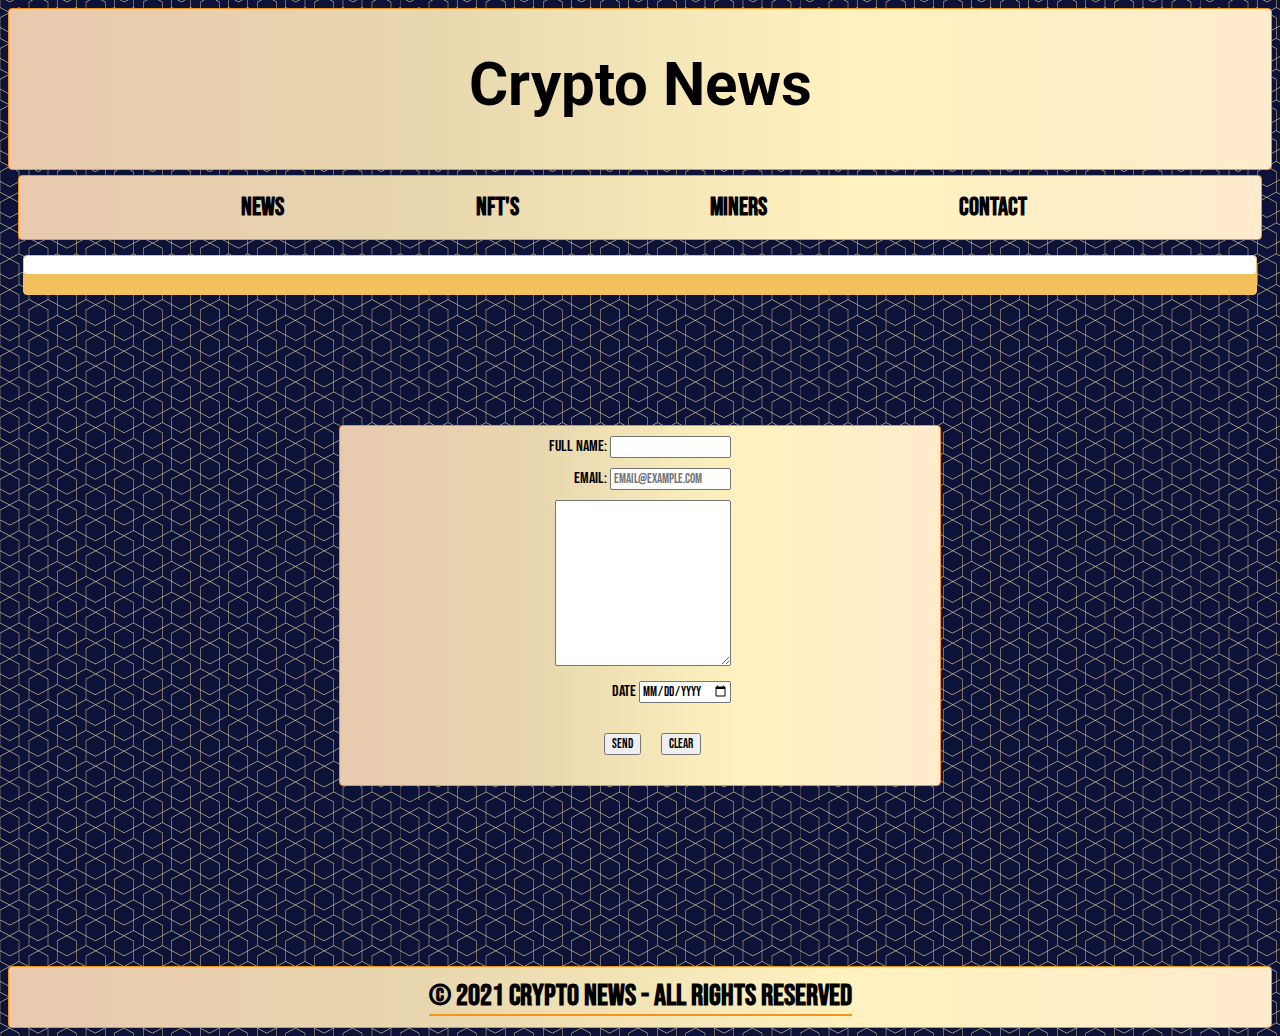
==== html/contact.html @ aa95906f "first commit final proyect" ====
<!DOCTYPE html>

<html lang="en">

<head>
    <title>Crypto News</title>
    <meta charset="UTF-8">
    <meta name="author" content="Matias Chrystiuk K.">
    <meta name="description" content="Crypto News page">
    <meta name="keywords" content="crypto, defi, miners, ICO">
    <meta name="viewport" content="width=device-width, initial-scale=1.0">
    <link rel="stylesheet" href="../CSS/style.css">
    <link rel="reset" href="../CSS/reset.css">
    <link rel="preconnect" href="https://fonts.gstatic.com">
    <link href="https://fonts.googleapis.com/css2?family=Roboto:ital,wght@0,500;0,700;1,500&display=swap"
    rel="stylesheet">
    <link href="https://fonts.googleapis.com/css2?family=Bebas+Neue&display=swap" rel="stylesheet">
</head>

<body class="body">

    <header class="header">
        <h1 class="header__title">Crypto News</h1>
     <!--   <img class="header__logo" src="./img/Logo.png" alt="cryptoLogo"> -->
    </header>

<nav class="navigationmenu">

        <ul class="navigation__ul">
            <li><a class="news"href="/index.html" title="Crypto">News</a></li>
            <li><a class="nfts" href="./nfts.html" title="Crypto">NFT's</a></li>
            <li><a class="miners" href="./miners.html" title="Crypto">Miners</a></li>
            <li><a class="contact" href="./contact.html" title="Crypto">Contact</a></li>
        </ul>
</nav>

<nav class="navigationbanner">
        <section class="navigation__auto">

            <iframe class="navigation__iframebanner"
            src="https://widget.coinlib.io/widget?type=horizontal_v2&theme=light&pref_coin_id=1505&invert_hover=no" width=100%>
            </iframe>

        </section>
</nav>
    <div class="main__contact">
        <div class="container__form">
            <form class="footer__form" action="" method="POST" enctype="text/plain">
              <div class="full__name">
                    <label for="name">Full name:</label>
                 <input class="form__name" id="name" type="text" name="name" />
            </div>

            <div class="email">
                <label for="email">Email:</label>
                <input class="form__email" id="email" type="email" name="email" placeholder="email@example.com" />
            </div>

            <div class="text__area">
                <textarea  rows="10" cols="30"></textarea>
            </div>

            <div class="calendar">
                <label for="calendar">Date</label>
                <input type="date" id="calendar" name="calendar">
            </div>
            <div class="buttons">
            <input class="buttons__submit" type="submit" value="Send" />
            <input class="buttons__clear" type="reset" value="Clear" />
            </div>
        </form>
    </div>
    </div>
</main>

<footer class="footer__contact">     
 <h6 class="footer__h6">© 2021 Crypto News - All rights reserved</h6>
</footer>

</body>

</html>
---- CSS/style.css ----
/*BODY*/

* {
    font-family: 'Bebas Neue', cursive;
    list-style-type: none;    
}

.body {
    background-image: url(../img/oriental-tiles/oriental-tiles.png);
}
                                             /*HEADER*/

.header {
    color: #000;
    background-image:linear-gradient(to left,#FFEBCD, #FFF2BF,#E8D7AE,#E8C9AE);
    /* background-color: blanchedalmond; */
    text-align: center;
    height: 160px;
    border: 1px solid #f7931a ;
    border-radius: 4px; 
}

.header:hover {
    border: none;
    background: #F2C15E;
    color: #fff;
    padding: 10px;
    font-size: 16px;
    border-radius: 5px;
    position: relative;
    box-sizing: border-box;
    transition: all 500ms ease; 
}

.header__title {
    font-family: 'Roboto', sans-serif;
    font-size: 60px;
    text-align: center;
}

.header__logo {
    height: 120px;
    float: left;
}

                                             /*NAV*/

.navigationmenu {
    font-family: 'Roboto', sans-serif;
    color: #f7931a;
    /* background-color:blanchedalmond; */
    background-image:linear-gradient(to left,#FFEBCD, #FFF2BF,#E8D7AE,#E8C9AE);
    font-weight: bold;
    border: 1px solid #f7931a ;
    border-radius: 4px;
    margin-top: 5px;
    margin-left: 10px;
    margin-right: 10px;
    margin-bottom: 1px;
}

.navigationmenu .navigation__ul {
    list-style-type: none;
    text-align: center;
    display: flex;
    justify-content: space-evenly; 
    padding-right: 52px;
}

.navigationmenu .navigation__ul li a {
    font-size: 25px;
    margin: 10px;
    text-decoration: none;
    color:#000;
}

.navigationmenu a:hover {
        border: none;
        background: #F2C15E;
        padding: 10px;
        font-size: 16px;
        border-radius: 5px;
        position: relative;
        box-sizing: border-box;
        transition: all 500ms ease; 
}

.navigationbanner .navigation__auto {
    height: 60px;
    background-color: #fff;
    overflow: hidden;
    box-sizing: border-box;
    border: 1px solid #F2C15E ;
    border-radius: 4px;
    text-align: right;
    line-height: 14px;
    block-size: 40px;
    font-size: 12px;
    font-feature-settings: normal;
    box-shadow: inset 0 -20px 0 0 #F2C15E;
    margin: 15px;
}

.navigationbanner .navigation__iframebanner {
    border: 0;
    margin: 0;
    padding: 0;
}

                                            /*MAIN*/

.main {
    color: black;
    display: flex;
}

.main__box1 {
    border: 1px solid #F2C15E;
    padding: 10px 5px 5px 5px;
    margin-left: 10px;
    margin-bottom: 20px;
    width: 400px;
    height: 560px;
    background-image:linear-gradient(to left,#FFEBCD, #FFF2BF,#E8D7AE,#E8C9AE);
    display: flex;
    justify-content: space-evenly;
    margin-right: 25px;
    border-radius: 4px;
}

.main__box1:hover {
    -webkit-filter: grayscale(40%);
    border: 2px solid #F2C15E
}

.main__article1 {
    color: black;
    display: flex;
    flex-direction: column;
    align-items: center;

}

.main__article1__subtitle1 {
    color: black; 
    background-color: #F2C15E;
    border-radius: 4px;
    margin-left: 10px;
    margin-right: 10px;
    text-align: center;
    font-family: 'Franklin Gothic Medium', sans-serif;
    height: 30px;
    padding: 5px;
}

.main__article1__paragraph { 
    padding-left: 10px;
    padding-right: 10px;
    font-weight: normal;
}

.main_article1__img__bitcoin {
    width: 200px;
    height: 133px;
}

.main__article1__footer {
    color: black;
    text-align: center;
    padding-top: 120px;
    padding-bottom: 12px;
    border-bottom: 1px solid #F2C15E;
    display: block;
    font-size: x-large;
}

.main__article1__footer .span__btc {
    text-decoration: none;
    color: #000;
}

.main__article1__footer .span__btc:hover {
    border: none;
    background: #F2C15E;
    padding: 10px;
    font-size: 28px;
    border-radius: 5px;
    position: relative;
    box-sizing: border-box;
    transition: all 500ms ease;
}

                                    /* MAIN BOX 2 */

.main__box2 {
    border: 1px solid black;
    padding: 10px 5px 5px 5px;
    margin-left: 10px;
    margin-bottom: 20px;
    width: 400px;
    height: 560px;
    background-image:linear-gradient(to left,#FFEBCD, #FFF2BF,#E8D7AE,#E8C9AE);
    display: flex;
    justify-content: space-evenly;
    margin-right: 25px;
    border-radius: 4px;
}

.main__box2:hover {
    -webkit-filter: grayscale(40%);
    border: 2px solid #F2C15E
}

.main__article2 {
    color: black;
    display: flex;
    flex-direction: column;
    align-items: center;
}

.main__article2__subtitle {
    color: black;
    background-color:#F2C15E;
    border-radius: 4px;
    margin-left: 10px;
    margin-right: 10px;
    text-align: center;
    font-family: 'Franklin Gothic Medium', sans-serif;
    font-size: x-large;
    height: 30px;
    padding: 5px;
}

.main__article2__paragraph {
    font-weight: normal;
    padding-left: 10px;
    padding-right: 10px;
}

.main__article2__img__ethereum {
    width: 200px;  
}

.main__article2__footer {
    color: black;
    text-align: center;
    padding-top: 120px;
    padding-bottom: 12px;
    border-bottom: 1px solid #F2C15E;
    display: block;
    font-size: x-large;
}

.main__article2__footer .span__eth {
    text-decoration: none;
    color: #000;
}

.main__article2__footer .span__eth:hover {
        border: none;
        background: #F2C15E;
        padding: 10px;
        font-size: 28px;
        border-radius: 5px;
        position: relative;
        box-sizing: border-box;
        transition: all 500ms ease;
}

.container__main__aside {
    display: flex;
    flex-direction: row;
    justify-content: space-evenly;
    height: 800px;
}

                                            /*ASIDE*/
.aside__embedcharts {
    height: 577px; 
    background-color: #1D2330; 
    box-sizing: border-box; 
    border: 1px solid #F2C15E; 
    border-radius: 4px; 
    text-align: right; 
    line-height:14px; 
    font-size: 12px; 
    font-feature-settings: normal; text-size-adjust: 100%; box-shadow: inset 0 -20px 0 0 #262B38; 
    padding: 0px; 
    margin-right: 10px;
    margin-left: 10px; 
    overflow: scroll;
    width: 400px;
}

                                             /*FOOTER*/

.footer {
    background-image:linear-gradient(to left,#FFEBCD, #FFF2BF,#E8D7AE,#E8C9AE);
    font-size: medium;
    border-radius: 4px;
    border: 1px solid #f7931a; 
    display: flex;
    flex-direction: column;
    align-items: center;
    justify-content: center;
    height: 60px;
}

.footer__h6{
    color: black;
    font-size: 30px;
    border-bottom: 2px solid #f7931a;
    text-align: center;
}

                                    /* CONTACT */

.main__contact {
    display: flex;
    flex-direction: row;
    justify-content: center;
    margin-top: 130px;
}

.container__form {
    background-image:linear-gradient(to left,#FFEBCD, #FFF2BF,#E8D7AE,#E8C9AE);
    display: flex;
    align-items: center;
    justify-content: center;
    align-items: stretch;
    border-radius: 4px;
    border: 1px solid #f7931a;
    margin-left: 10px;
    margin-right: 10px;
    width: 600px;
} 

.container__form .form__name:focus {
    font-size: 25px;
}

.container__form .form__email:focus {
    font-size: 25px;
}

                                    /* GRID */

.containergrid {
    width: 600px;
    margin: 0 auto;
    border: 2x solid blanchedalmond;
}

.gallery {   
    display: grid;
    grid-template-columns: repeat(3, 1fr);
    grid-gap: 10px;
    align-items: flex-start;
}

.gallery img {
    width: 100%;
}

.gallery img:hover {
    opacity: 0.8;
    border: 2px solid #f7931a;
    border-radius: 4px;
}

.containergrid__h2__nfts {
    background-color: blanchedalmond;
    text-align: center;
    font-size: xxx-large;
    border-radius: 4px;
    border: 1px solid #F2C15E;
    font-family: 'Bebas Neue', cursive;
} 

                                    /* FORM */

.footer__form {
    display: flex;
    flex-direction: column;
    align-items: flex-end;
    padding: 10px;
    justify-content: flex-start;
}                                    

.full__name {
    padding-bottom: 10px;
}

.email {
    padding-bottom: 10px;
}

.text__area {
    padding-bottom: 10px;
}

.calendar {
    padding-bottom: 10px;
}

.buttons {
    display: flex;
    flex-direction: row;
    padding: 10px;
    margin-right: 10px;
}

.buttons__submit {
    margin: 10px;
}

.buttons__clear {
    margin: 10px;
}

.footer__contact {
    background-image:linear-gradient(to left,#FFEBCD, #FFF2BF,#E8D7AE,#E8C9AE);
    font-size: medium;
    border-radius: 4px;
    border: 1px solid #f7931a; 
    display: flex;
    flex-direction: column;
    align-items: center;
    justify-content: center;
    height: 60px;
    display: flex;
    margin-top: 180px;
}
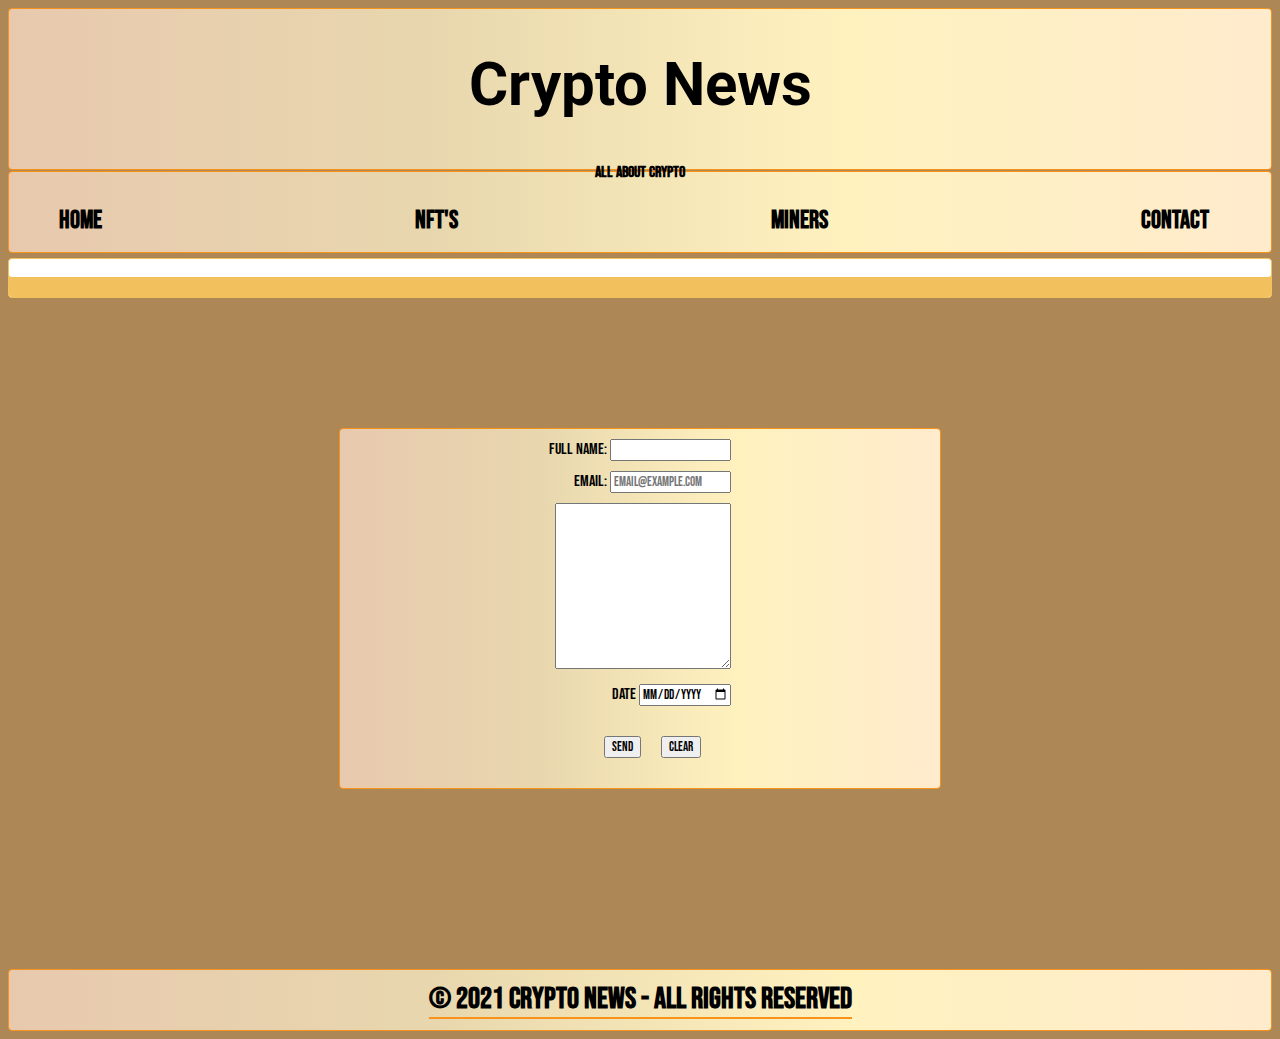
==== commit 14374b4c: "agregue carousell, bootstrap, etc." ====
--- a/html/contact.html
+++ b/html/contact.html
@@ -9,6 +9,14 @@
     <meta name="description" content="Crypto News page">
     <meta name="keywords" content="crypto, defi, miners, ICO">
     <meta name="viewport" content="width=device-width, initial-scale=1.0">
+    <link href="https://cdn.jsdelivr.net/npm/bootstrap@5.0.2/dist/css/bootstrap.min.css" rel="stylesheet"
+    integrity="sha384-EVSTQN3/azprG1Anm3QDgpJLIm9Nao0Yz1ztcQTwFspd3yD65VohhpuuCOmLASjC" crossorigin="anonymous">
+<script src="https://cdn.jsdelivr.net/npm/@popperjs/core@2.9.2/dist/umd/popper.min.js"
+    integrity="sha384-IQsoLXl5PILFhosVNubq5LC7Qb9DXgDA9i+tQ8Zj3iwWAwPtgFTxbJ8NT4GN1R8p" crossorigin="anonymous">
+</script>
+<script src="https://cdn.jsdelivr.net/npm/bootstrap@5.0.2/dist/js/bootstrap.min.js"
+    integrity="sha384-cVKIPhGWiC2Al4u+LWgxfKTRIcfu0JTxR+EQDz/bgldoEyl4H0zUF0QKbrJ0EcQF" crossorigin="anonymous">
+</script>
     <link rel="stylesheet" href="../CSS/style.css">
     <link rel="reset" href="../CSS/reset.css">
     <link rel="preconnect" href="https://fonts.gstatic.com">
@@ -18,37 +26,54 @@
 </head>
 
 <body class="body">
+<div class="container">
 
-    <header class="header">
-        <h1 class="header__title">Crypto News</h1>
-     <!--   <img class="header__logo" src="./img/Logo.png" alt="cryptoLogo"> -->
-    </header>
+    <div class="row">
+        <div class="col-sm-12"></div>
+        <header class="header">
+            <h1 class="header__title">Crypto News</h1>
 
-<nav class="navigationmenu">
+            <h3>
+                
+                <small class="text-muted">All about crypto</small>
+              </h3>
+        </header>
 
-        <ul class="navigation__ul">
-            <li><a class="news"href="/index.html" title="Crypto">News</a></li>
-            <li><a class="nfts" href="./nfts.html" title="Crypto">NFT's</a></li>
-            <li><a class="miners" href="./miners.html" title="Crypto">Miners</a></li>
-            <li><a class="contact" href="./contact.html" title="Crypto">Contact</a></li>
-        </ul>
-</nav>
+    </div>
 
-<nav class="navigationbanner">
-        <section class="navigation__auto">
+    <div class="row">
+        <div class="col-sm-12"></div>
+        <nav class="navigationmenu">
+            <ul class="navigation__ul">
+                <li><a class="news" href="../index.html" title="Crypto">Home</a></li>
+                <li><a class="nfts" href="./nfts.html" title="Crypto">NFT's</a></li>
+                <li><a class="miners" href="./miners.html" title="Crypto">Miners</a></li>
+                <li><a class="contact" href="./contact.html" title="Crypto">Contact</a></li>
+            </ul>
+        </nav>
+    </div>
 
-            <iframe class="navigation__iframebanner"
-            src="https://widget.coinlib.io/widget?type=horizontal_v2&theme=light&pref_coin_id=1505&invert_hover=no" width=100%>
-            </iframe>
+    <div class="row">
+        <div class="col-sm-12 d-none d-sm-block"></div>
+        </nav>
 
-        </section>
-</nav>
+        <nav class="navigationbanner">
+            <section class="navigation__auto">
+
+                <iframe class="navigation__iframebanner"
+                    src="https://widget.coinlib.io/widget?type=horizontal_v2&theme=light&pref_coin_id=1505&invert_hover=no"
+                    width=100%>
+                </iframe>
+
+            </section>
+        </nav>
+    </div>
     <div class="main__contact">
         <div class="container__form">
             <form class="footer__form" action="" method="POST" enctype="text/plain">
               <div class="full__name">
-                    <label for="name">Full name:</label>
-                 <input class="form__name" id="name" type="text" name="name" />
+                <label for="name">Full name:</label>
+                <input class="form__name" id="name" type="text" name="name" />
             </div>
 
             <div class="email">
@@ -77,6 +102,7 @@
  <h6 class="footer__h6">© 2021 Crypto News - All rights reserved</h6>
 </footer>
 
+</div>
 </body>
 
 </html>--- a/CSS/style.css
+++ b/CSS/style.css
@@ -1,36 +1,39 @@
-
-                                            /*BODY*/
+/*BODY*/
 
 * {
     font-family: 'Bebas Neue', cursive;
-    list-style-type: none;    
+    list-style-type: none;
 }
 
 .body {
-    background-image: url(../img/oriental-tiles/oriental-tiles.png);
-}
-                                             /*HEADER*/
+    background-color: rgb(173, 135, 86);
+}
+
+/* .container {
+    width: auto;
+} */
+
+/*HEADER*/
 
 .header {
     color: #000;
-    background-image:linear-gradient(to left,#FFEBCD, #FFF2BF,#E8D7AE,#E8C9AE);
-    /* background-color: blanchedalmond; */
+    background-image: linear-gradient(to left, #FFEBCD, #FFF2BF, #E8D7AE, #E8C9AE);
     text-align: center;
     height: 160px;
-    border: 1px solid #f7931a ;
-    border-radius: 4px; 
+    border: 1px solid #f7931a;
+    border-radius: 4px;
 }
 
 .header:hover {
     border: none;
     background: #F2C15E;
     color: #fff;
-    padding: 10px;
+    padding: 35px;
     font-size: 16px;
     border-radius: 5px;
     position: relative;
     box-sizing: border-box;
-    transition: all 500ms ease; 
+    transition: all 1000ms ease;
 }
 
 .header__title {
@@ -39,24 +42,16 @@
     text-align: center;
 }
 
-.header__logo {
-    height: 120px;
-    float: left;
-}
-
-                                             /*NAV*/
+/*NAV*/
 
 .navigationmenu {
     font-family: 'Roboto', sans-serif;
     color: #f7931a;
-    /* background-color:blanchedalmond; */
-    background-image:linear-gradient(to left,#FFEBCD, #FFF2BF,#E8D7AE,#E8C9AE);
+    background-image: linear-gradient(to left, #FFEBCD, #FFF2BF, #E8D7AE, #E8C9AE);
     font-weight: bold;
-    border: 1px solid #f7931a ;
-    border-radius: 4px;
-    margin-top: 5px;
-    margin-left: 10px;
-    margin-right: 10px;
+    border: 1px solid #f7931a;
+    border-radius: 4px;
+    margin-top: 1px;
     margin-bottom: 1px;
 }
 
@@ -64,7 +59,9 @@
     list-style-type: none;
     text-align: center;
     display: flex;
-    justify-content: space-evenly; 
+    flex-wrap: wrap;
+    justify-content: space-between;
+    padding-top: 17px;
     padding-right: 52px;
 }
 
@@ -72,18 +69,18 @@
     font-size: 25px;
     margin: 10px;
     text-decoration: none;
-    color:#000;
+    color: #000;
 }
 
 .navigationmenu a:hover {
-        border: none;
-        background: #F2C15E;
-        padding: 10px;
-        font-size: 16px;
-        border-radius: 5px;
-        position: relative;
-        box-sizing: border-box;
-        transition: all 500ms ease; 
+    border: none;
+    background: #F2C15E;
+    padding: 10px;
+    font-size: 16px;
+    border-radius: 5px;
+    position: relative;
+    box-sizing: border-box;
+    transition: all 500ms ease;
 }
 
 .navigationbanner .navigation__auto {
@@ -91,7 +88,7 @@
     background-color: #fff;
     overflow: hidden;
     box-sizing: border-box;
-    border: 1px solid #F2C15E ;
+    border: 1px solid #F2C15E;
     border-radius: 4px;
     text-align: right;
     line-height: 14px;
@@ -99,7 +96,8 @@
     font-size: 12px;
     font-feature-settings: normal;
     box-shadow: inset 0 -20px 0 0 #F2C15E;
-    margin: 15px;
+    margin-top: 5px;
+    margin-bottom: 5px;
 }
 
 .navigationbanner .navigation__iframebanner {
@@ -108,24 +106,24 @@
     padding: 0;
 }
 
-                                            /*MAIN*/
+/*MAIN*/
 
 .main {
-    color: black;
-    display: flex;
+    display: flex;
+    flex-wrap: wrap;
+    justify-content: space-around;
+    flex-direction: row;
 }
 
 .main__box1 {
-    border: 1px solid #F2C15E;
+    border: 1px solid black;
     padding: 10px 5px 5px 5px;
-    margin-left: 10px;
     margin-bottom: 20px;
     width: 400px;
     height: 560px;
-    background-image:linear-gradient(to left,#FFEBCD, #FFF2BF,#E8D7AE,#E8C9AE);
+    background-image: linear-gradient(to left, #FFEBCD, #FFF2BF, #E8D7AE, #E8C9AE);
     display: flex;
     justify-content: space-evenly;
-    margin-right: 25px;
     border-radius: 4px;
 }
 
@@ -143,24 +141,25 @@
 }
 
 .main__article1__subtitle1 {
-    color: black; 
+    color: black;
     background-color: #F2C15E;
     border-radius: 4px;
     margin-left: 10px;
     margin-right: 10px;
     text-align: center;
     font-family: 'Franklin Gothic Medium', sans-serif;
-    height: 30px;
-    padding: 5px;
-}
-
-.main__article1__paragraph { 
+    width: 150px;
+}
+
+.main__article1__paragraph {
     padding-left: 10px;
     padding-right: 10px;
     font-weight: normal;
-}
-
-.main_article1__img__bitcoin {
+    display: flex;
+    font-size: 20px;
+}
+
+.main_article1__img {
     width: 200px;
     height: 133px;
 }
@@ -188,22 +187,18 @@
     border-radius: 5px;
     position: relative;
     box-sizing: border-box;
-    transition: all 500ms ease;
-}
-
-                                    /* MAIN BOX 2 */
+    transition: all 500 ease;
+}
+
+/* MAIN BOX 2 */
 
 .main__box2 {
     border: 1px solid black;
     padding: 10px 5px 5px 5px;
-    margin-left: 10px;
     margin-bottom: 20px;
     width: 400px;
     height: 560px;
-    background-image:linear-gradient(to left,#FFEBCD, #FFF2BF,#E8D7AE,#E8C9AE);
-    display: flex;
-    justify-content: space-evenly;
-    margin-right: 25px;
+    background-image: linear-gradient(to left, #FFEBCD, #FFF2BF, #E8D7AE, #E8C9AE);
     border-radius: 4px;
 }
 
@@ -217,19 +212,18 @@
     display: flex;
     flex-direction: column;
     align-items: center;
+    font-size: 20px;
 }
 
 .main__article2__subtitle {
     color: black;
-    background-color:#F2C15E;
+    background-color: #F2C15E;
     border-radius: 4px;
     margin-left: 10px;
     margin-right: 10px;
     text-align: center;
     font-family: 'Franklin Gothic Medium', sans-serif;
-    font-size: x-large;
-    height: 30px;
-    padding: 5px;
+    width: 150px;
 }
 
 .main__article2__paragraph {
@@ -238,8 +232,8 @@
     padding-right: 10px;
 }
 
-.main__article2__img__ethereum {
-    width: 200px;  
+.main__article2__img {
+    width: 200px;
 }
 
 .main__article2__footer {
@@ -258,63 +252,40 @@
 }
 
 .main__article2__footer .span__eth:hover {
-        border: none;
-        background: #F2C15E;
-        padding: 10px;
-        font-size: 28px;
-        border-radius: 5px;
-        position: relative;
-        box-sizing: border-box;
-        transition: all 500ms ease;
-}
-
-.container__main__aside {
-    display: flex;
-    flex-direction: row;
-    justify-content: space-evenly;
-    height: 800px;
-}
-
-                                            /*ASIDE*/
-.aside__embedcharts {
-    height: 577px; 
-    background-color: #1D2330; 
-    box-sizing: border-box; 
-    border: 1px solid #F2C15E; 
-    border-radius: 4px; 
-    text-align: right; 
-    line-height:14px; 
-    font-size: 12px; 
-    font-feature-settings: normal; text-size-adjust: 100%; box-shadow: inset 0 -20px 0 0 #262B38; 
-    padding: 0px; 
-    margin-right: 10px;
-    margin-left: 10px; 
-    overflow: scroll;
-    width: 400px;
-}
-
-                                             /*FOOTER*/
+    border: none;
+    background: #F2C15E;
+    padding: 10px;
+    font-size: 28px;
+    border-radius: 5px;
+    position: relative;
+    box-sizing: border-box;
+    transition: all 500ms ease;
+}
+
+/*FOOTER*/
 
 .footer {
-    background-image:linear-gradient(to left,#FFEBCD, #FFF2BF,#E8D7AE,#E8C9AE);
+    background-image: linear-gradient(to left, #FFEBCD, #FFF2BF, #E8D7AE, #E8C9AE);
     font-size: medium;
     border-radius: 4px;
-    border: 1px solid #f7931a; 
+    border: 1px solid #f7931a;
     display: flex;
     flex-direction: column;
     align-items: center;
     justify-content: center;
     height: 60px;
-}
-
-.footer__h6{
+    flex-wrap: wrap;
+    margin-top: 5px;
+}
+
+.footer__h6 {
     color: black;
     font-size: 30px;
     border-bottom: 2px solid #f7931a;
     text-align: center;
 }
 
-                                    /* CONTACT */
+/* CONTACT */
 
 .main__contact {
     display: flex;
@@ -324,7 +295,7 @@
 }
 
 .container__form {
-    background-image:linear-gradient(to left,#FFEBCD, #FFF2BF,#E8D7AE,#E8C9AE);
+    background-image: linear-gradient(to left, #FFEBCD, #FFF2BF, #E8D7AE, #E8C9AE);
     display: flex;
     align-items: center;
     justify-content: center;
@@ -334,7 +305,7 @@
     margin-left: 10px;
     margin-right: 10px;
     width: 600px;
-} 
+}
 
 .container__form .form__name:focus {
     font-size: 25px;
@@ -344,41 +315,7 @@
     font-size: 25px;
 }
 
-                                    /* GRID */
-
-.containergrid {
-    width: 600px;
-    margin: 0 auto;
-    border: 2x solid blanchedalmond;
-}
-
-.gallery {   
-    display: grid;
-    grid-template-columns: repeat(3, 1fr);
-    grid-gap: 10px;
-    align-items: flex-start;
-}
-
-.gallery img {
-    width: 100%;
-}
-
-.gallery img:hover {
-    opacity: 0.8;
-    border: 2px solid #f7931a;
-    border-radius: 4px;
-}
-
-.containergrid__h2__nfts {
-    background-color: blanchedalmond;
-    text-align: center;
-    font-size: xxx-large;
-    border-radius: 4px;
-    border: 1px solid #F2C15E;
-    font-family: 'Bebas Neue', cursive;
-} 
-
-                                    /* FORM */
+/* FORM */
 
 .footer__form {
     display: flex;
@@ -386,7 +323,7 @@
     align-items: flex-end;
     padding: 10px;
     justify-content: flex-start;
-}                                    
+}
 
 .full__name {
     padding-bottom: 10px;
@@ -420,10 +357,10 @@
 }
 
 .footer__contact {
-    background-image:linear-gradient(to left,#FFEBCD, #FFF2BF,#E8D7AE,#E8C9AE);
+    background-image: linear-gradient(to left, #FFEBCD, #FFF2BF, #E8D7AE, #E8C9AE);
     font-size: medium;
     border-radius: 4px;
-    border: 1px solid #f7931a; 
+    border: 1px solid #f7931a;
     display: flex;
     flex-direction: column;
     align-items: center;
@@ -432,3 +369,14 @@
     display: flex;
     margin-top: 180px;
 }
+
+/* BOOTSTRAP CAROUSELL */
+
+/* .carousel-inner > .item > img, .carousel-inner > .item > a > img {
+    display: block;
+    height: 400px;
+    line-height: 1;
+    margin: 0 auto;
+    width: 400px;
+    
+} */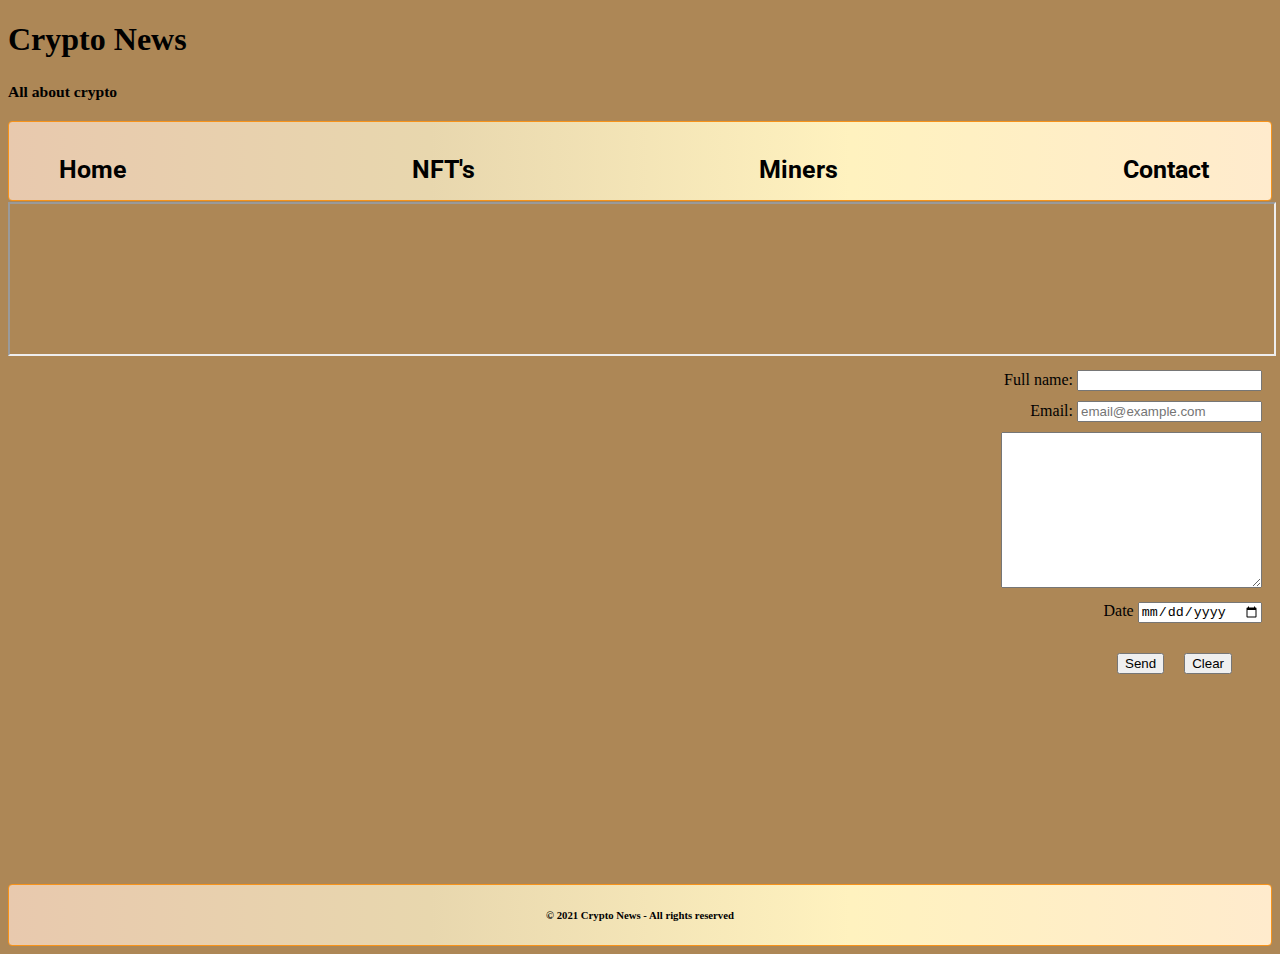
==== commit 392c17dd: "entrega SASS" ====
--- a/html/contact.html
+++ b/html/contact.html
@@ -10,99 +10,101 @@
     <meta name="keywords" content="crypto, defi, miners, ICO">
     <meta name="viewport" content="width=device-width, initial-scale=1.0">
     <link href="https://cdn.jsdelivr.net/npm/bootstrap@5.0.2/dist/css/bootstrap.min.css" rel="stylesheet"
-    integrity="sha384-EVSTQN3/azprG1Anm3QDgpJLIm9Nao0Yz1ztcQTwFspd3yD65VohhpuuCOmLASjC" crossorigin="anonymous">
-<script src="https://cdn.jsdelivr.net/npm/@popperjs/core@2.9.2/dist/umd/popper.min.js"
-    integrity="sha384-IQsoLXl5PILFhosVNubq5LC7Qb9DXgDA9i+tQ8Zj3iwWAwPtgFTxbJ8NT4GN1R8p" crossorigin="anonymous">
-</script>
-<script src="https://cdn.jsdelivr.net/npm/bootstrap@5.0.2/dist/js/bootstrap.min.js"
-    integrity="sha384-cVKIPhGWiC2Al4u+LWgxfKTRIcfu0JTxR+EQDz/bgldoEyl4H0zUF0QKbrJ0EcQF" crossorigin="anonymous">
-</script>
-    <link rel="stylesheet" href="../CSS/style.css">
-    <link rel="reset" href="../CSS/reset.css">
+        integrity="sha384-EVSTQN3/azprG1Anm3QDgpJLIm9Nao0Yz1ztcQTwFspd3yD65VohhpuuCOmLASjC" crossorigin="anonymous">
+    <script src="https://cdn.jsdelivr.net/npm/@popperjs/core@2.9.2/dist/umd/popper.min.js"
+        integrity="sha384-IQsoLXl5PILFhosVNubq5LC7Qb9DXgDA9i+tQ8Zj3iwWAwPtgFTxbJ8NT4GN1R8p" crossorigin="anonymous">
+    </script>
+    <script src="https://cdn.jsdelivr.net/npm/bootstrap@5.0.2/dist/js/bootstrap.min.js"
+        integrity="sha384-cVKIPhGWiC2Al4u+LWgxfKTRIcfu0JTxR+EQDz/bgldoEyl4H0zUF0QKbrJ0EcQF" crossorigin="anonymous">
+    </script>
+    <link rel="reset" href="./CSS/reset.css">
+    <link rel="stylesheet" href="../SASS/style.scss">
+    <link rel="stylesheet" href="../CSS/stylesheet1.css">
     <link rel="preconnect" href="https://fonts.gstatic.com">
     <link href="https://fonts.googleapis.com/css2?family=Roboto:ital,wght@0,500;0,700;1,500&display=swap"
-    rel="stylesheet">
+        rel="stylesheet">
     <link href="https://fonts.googleapis.com/css2?family=Bebas+Neue&display=swap" rel="stylesheet">
 </head>
 
 <body class="body">
-<div class="container">
+    <div class="container">
 
-    <div class="row">
-        <div class="col-sm-12"></div>
-        <header class="header">
-            <h1 class="header__title">Crypto News</h1>
+        <div class="row">
+            <div class="col-sm-12"></div>
+            <header class="header">
+                <h1 class="header__title">Crypto News</h1>
 
-            <h3>
-                
-                <small class="text-muted">All about crypto</small>
-              </h3>
-        </header>
+                <h3>
+
+                    <small class="text-muted">All about crypto</small>
+                </h3>
+            </header>
+
+        </div>
+
+        <div class="row">
+            <div class="col-sm-12"></div>
+            <nav class="navigationmenu">
+                <ul class="navigation__ul">
+                    <li><a class="news" href="../index.html" title="Crypto">Home</a></li>
+                    <li><a class="nfts" href="./nfts.html" title="Crypto">NFT's</a></li>
+                    <li><a class="miners" href="./miners.html" title="Crypto">Miners</a></li>
+                    <li><a class="contact" href="./contact.html" title="Crypto">Contact</a></li>
+                </ul>
+            </nav>
+        </div>
+
+        <div class="row">
+            <div class="col-sm-12 d-none d-sm-block"></div>
+            </nav>
+
+            <nav class="navigationbanner">
+                <section class="navigation__auto">
+
+                    <iframe class="navigation__iframebanner"
+                        src="https://widget.coinlib.io/widget?type=horizontal_v2&theme=light&pref_coin_id=1505&invert_hover=no"
+                        width=100%>
+                    </iframe>
+
+                </section>
+            </nav>
+        </div>
+        <div class="main__contact">
+            <div class="container__form">
+                <form class="footer__form" action="" method="POST" enctype="text/plain">
+                    <div class="full__name">
+                        <label for="name">Full name:</label>
+                        <input class="form__name" id="name" type="text" name="name" />
+                    </div>
+
+                    <div class="email">
+                        <label for="email">Email:</label>
+                        <input class="form__email" id="email" type="email" name="email"
+                            placeholder="email@example.com" />
+                    </div>
+
+                    <div class="text__area">
+                        <textarea rows="10" cols="30"></textarea>
+                    </div>
+
+                    <div class="calendar">
+                        <label for="calendar">Date</label>
+                        <input type="date" id="calendar" name="calendar">
+                    </div>
+                    <div class="buttons">
+                        <input class="buttons__submit" type="submit" value="Send" />
+                        <input class="buttons__clear" type="reset" value="Clear" />
+                    </div>
+                </form>
+            </div>
+        </div>
+        </main>
+
+        <footer class="footer__contact">
+            <h6 class="footer__h6">© 2021 Crypto News - All rights reserved</h6>
+        </footer>
 
     </div>
-
-    <div class="row">
-        <div class="col-sm-12"></div>
-        <nav class="navigationmenu">
-            <ul class="navigation__ul">
-                <li><a class="news" href="../index.html" title="Crypto">Home</a></li>
-                <li><a class="nfts" href="./nfts.html" title="Crypto">NFT's</a></li>
-                <li><a class="miners" href="./miners.html" title="Crypto">Miners</a></li>
-                <li><a class="contact" href="./contact.html" title="Crypto">Contact</a></li>
-            </ul>
-        </nav>
-    </div>
-
-    <div class="row">
-        <div class="col-sm-12 d-none d-sm-block"></div>
-        </nav>
-
-        <nav class="navigationbanner">
-            <section class="navigation__auto">
-
-                <iframe class="navigation__iframebanner"
-                    src="https://widget.coinlib.io/widget?type=horizontal_v2&theme=light&pref_coin_id=1505&invert_hover=no"
-                    width=100%>
-                </iframe>
-
-            </section>
-        </nav>
-    </div>
-    <div class="main__contact">
-        <div class="container__form">
-            <form class="footer__form" action="" method="POST" enctype="text/plain">
-              <div class="full__name">
-                <label for="name">Full name:</label>
-                <input class="form__name" id="name" type="text" name="name" />
-            </div>
-
-            <div class="email">
-                <label for="email">Email:</label>
-                <input class="form__email" id="email" type="email" name="email" placeholder="email@example.com" />
-            </div>
-
-            <div class="text__area">
-                <textarea  rows="10" cols="30"></textarea>
-            </div>
-
-            <div class="calendar">
-                <label for="calendar">Date</label>
-                <input type="date" id="calendar" name="calendar">
-            </div>
-            <div class="buttons">
-            <input class="buttons__submit" type="submit" value="Send" />
-            <input class="buttons__clear" type="reset" value="Clear" />
-            </div>
-        </form>
-    </div>
-    </div>
-</main>
-
-<footer class="footer__contact">     
- <h6 class="footer__h6">© 2021 Crypto News - All rights reserved</h6>
-</footer>
-
-</div>
 </body>
 
 </html>--- a/CSS/stylesheet1.css
+++ b/CSS/stylesheet1.css
@@ -0,0 +1,382 @@
+/*BODY*/
+
+/* * {
+    font-family: 'Bebas Neue', cursive;
+    list-style-type: none;
+} */
+
+.body {
+    background-color: rgb(173, 135, 86);
+}
+
+/* .container {
+    width: auto;
+} */
+
+/*HEADER*/
+
+/* .header {
+    color: #000;
+    background-image: linear-gradient(to left, #FFEBCD, #FFF2BF, #E8D7AE, #E8C9AE);
+    text-align: center;
+    height: 160px;
+    border: 1px solid #f7931a;
+    border-radius: 4px;
+} */
+
+/* .header:hover {
+    border: none;
+    background: #F2C15E;
+    color: #fff;
+    padding: 35px;
+    font-size: 16px;
+    border-radius: 5px;
+    position: relative;
+    box-sizing: border-box;
+    transition: all 1000ms ease;
+} */
+
+/* .header__title {
+    font-family: 'Roboto', sans-serif;
+    font-size: 60px;
+    text-align: center;
+} */
+
+/*NAV*/
+
+.navigationmenu {
+    font-family: 'Roboto', sans-serif;
+    color: #f7931a;
+    background-image: linear-gradient(to left, #FFEBCD, #FFF2BF, #E8D7AE, #E8C9AE);
+    font-weight: bold;
+    border: 1px solid #f7931a;
+    border-radius: 4px;
+    margin-top: 1px;
+    margin-bottom: 1px;
+}
+
+.navigationmenu .navigation__ul {
+    list-style-type: none;
+    text-align: center;
+    display: flex;
+    flex-wrap: wrap;
+    justify-content: space-between;
+    padding-top: 17px;
+    padding-right: 52px;
+}
+
+.navigationmenu .navigation__ul li a {
+    font-size: 25px;
+    margin: 10px;
+    text-decoration: none;
+    color: #000;
+}
+
+.navigationmenu a:hover {
+    border: none;
+    background: #F2C15E;
+    padding: 10px;
+    font-size: 16px;
+    border-radius: 5px;
+    position: relative;
+    box-sizing: border-box;
+    transition: all 500ms ease;
+}
+
+/* .navigationbanner .navigation__auto {
+    height: 60px;
+    background-color: #fff;
+    overflow: hidden;
+    box-sizing: border-box;
+    border: 1px solid #F2C15E;
+    border-radius: 4px;
+    text-align: right;
+    line-height: 14px;
+    block-size: 40px;
+    font-size: 12px;
+    font-feature-settings: normal;
+    box-shadow: inset 0 -20px 0 0 #F2C15E;
+    margin-top: 5px;
+    margin-bottom: 5px;
+}
+
+.navigationbanner .navigation__iframebanner {
+    border: 0;
+    margin: 0;
+    padding: 0;
+} */
+
+/*MAIN*/
+
+.main {
+    display: flex;
+    flex-wrap: wrap;
+    justify-content: space-around;
+    flex-direction: row;
+}
+
+.main__box1 {
+    border: 1px solid black;
+    padding: 10px 5px 5px 5px;
+    margin-bottom: 20px;
+    width: 400px;
+    height: 560px;
+    background-image: linear-gradient(to left, #FFEBCD, #FFF2BF, #E8D7AE, #E8C9AE);
+    display: flex;
+    justify-content: space-evenly;
+    border-radius: 4px;
+}
+
+.main__box1:hover {
+    -webkit-filter: grayscale(40%);
+    border: 2px solid #F2C15E
+}
+
+.main__article1 {
+    color: black;
+    display: flex;
+    flex-direction: column;
+    align-items: center;
+
+}
+
+.main__article1__subtitle1 {
+    color: black;
+    background-color: #F2C15E;
+    border-radius: 4px;
+    margin-left: 10px;
+    margin-right: 10px;
+    text-align: center;
+    font-family: 'Franklin Gothic Medium', sans-serif;
+    width: 150px;
+}
+
+.main__article1__paragraph {
+    padding-left: 10px;
+    padding-right: 10px;
+    font-weight: normal;
+    display: flex;
+    font-size: 20px;
+}
+
+.main__article1__img {
+    width: 200px;
+    height: 133px;
+}
+
+.main__article1__footer {
+    color: black;
+    text-align: center;
+    padding-top: 120px;
+    padding-bottom: 12px;
+    border-bottom: 1px solid #F2C15E;
+    display: block;
+    font-size: x-large;
+}
+
+.main__article1__footer .span__btc {
+    text-decoration: none;
+    color: #000;
+}
+
+.main__article1__footer .span__btc:hover {
+    border: none;
+    background: #F2C15E;
+    padding: 10px;
+    font-size: 28px;
+    border-radius: 5px;
+    position: relative;
+    box-sizing: border-box;
+    transition: all 500 ease;
+}
+
+/* MAIN BOX 2 */
+
+.main__box2 {
+    border: 1px solid black;
+    padding: 10px 5px 5px 5px;
+    margin-bottom: 20px;
+    width: 400px;
+    height: 560px;
+    background-image: linear-gradient(to left, #FFEBCD, #FFF2BF, #E8D7AE, #E8C9AE);
+    border-radius: 4px;
+}
+
+.main__box2:hover {
+    -webkit-filter: grayscale(40%);
+    border: 2px solid #F2C15E
+}
+
+.main__article2 {
+    color: black;
+    display: flex;
+    flex-direction: column;
+    align-items: center;
+    font-size: 20px;
+}
+
+.main__article2__subtitle {
+    color: black;
+    background-color: #F2C15E;
+    border-radius: 4px;
+    margin-left: 10px;
+    margin-right: 10px;
+    text-align: center;
+    font-family: 'Franklin Gothic Medium', sans-serif;
+    width: 150px;
+}
+
+.main__article2__paragraph {
+    font-weight: normal;
+    padding-left: 10px;
+    padding-right: 10px;
+}
+
+.main__article2__img {
+    width: 200px;
+}
+
+.main__article2__footer {
+    color: black;
+    text-align: center;
+    padding-top: 120px;
+    padding-bottom: 12px;
+    border-bottom: 1px solid #F2C15E;
+    display: block;
+    font-size: x-large;
+}
+
+.main__article2__footer .span__eth {
+    text-decoration: none;
+    color: #000;
+}
+
+.main__article2__footer .span__eth:hover {
+    border: none;
+    background: #F2C15E;
+    padding: 10px;
+    font-size: 28px;
+    border-radius: 5px;
+    position: relative;
+    box-sizing: border-box;
+    transition: all 500ms ease;
+}
+
+/*FOOTER*/
+
+/* .footer {
+    background-image: linear-gradient(to left, #FFEBCD, #FFF2BF, #E8D7AE, #E8C9AE);
+    font-size: medium;
+    border-radius: 4px;
+    border: 1px solid #f7931a;
+    display: flex;
+    flex-direction: column;
+    align-items: center;
+    justify-content: center;
+    height: 60px;
+    flex-wrap: wrap;
+    margin-top: 5px;
+}
+
+.footer__h6 {
+    color: black;
+    font-size: 30px;
+    border-bottom: 2px solid #f7931a;
+    text-align: center;
+} */
+
+/* CONTACT */
+
+/* .main__contact {
+    display: flex;
+    flex-direction: row;
+    justify-content: center;
+    margin-top: 130px;
+}
+
+.container__form {
+    background-image: linear-gradient(to left, #FFEBCD, #FFF2BF, #E8D7AE, #E8C9AE);
+    display: flex;
+    align-items: center;
+    justify-content: center;
+    align-items: stretch;
+    border-radius: 4px;
+    border: 1px solid #f7931a;
+    margin-left: 10px;
+    margin-right: 10px;
+    width: 600px;
+}
+
+.container__form .form__name:focus {
+    font-size: 25px;
+}
+
+.container__form .form__email:focus {
+    font-size: 25px;
+} */
+
+/* FORM */
+
+.footer__form {
+    display: flex;
+    flex-direction: column;
+    align-items: flex-end;
+    padding: 10px;
+    justify-content: flex-start;
+}
+
+.full__name {
+    padding-bottom: 10px;
+}
+
+.email {
+    padding-bottom: 10px;
+}
+
+.text__area {
+    padding-bottom: 10px;
+}
+
+.calendar {
+    padding-bottom: 10px;
+}
+
+.buttons {
+    display: flex;
+    flex-direction: row;
+    padding: 10px;
+    margin-right: 10px;
+}
+
+.buttons__submit {
+    margin: 10px;
+}
+
+.buttons__clear {
+    margin: 10px;
+}
+
+.footer__contact {
+    background-image: linear-gradient(to left, #FFEBCD, #FFF2BF, #E8D7AE, #E8C9AE);
+    font-size: medium;
+    border-radius: 4px;
+    border: 1px solid #f7931a;
+    display: flex;
+    flex-direction: column;
+    align-items: center;
+    justify-content: center;
+    height: 60px;
+    display: flex;
+    margin-top: 180px;
+}
+
+/* BOOTSTRAP CAROUSELL */
+
+/* .carousel-inner > .item > img, .carousel-inner > .item > a > img {
+    display: block;
+    height: 400px;
+    line-height: 1;
+    margin: 0 auto;
+    width: 400px;
+    
+} */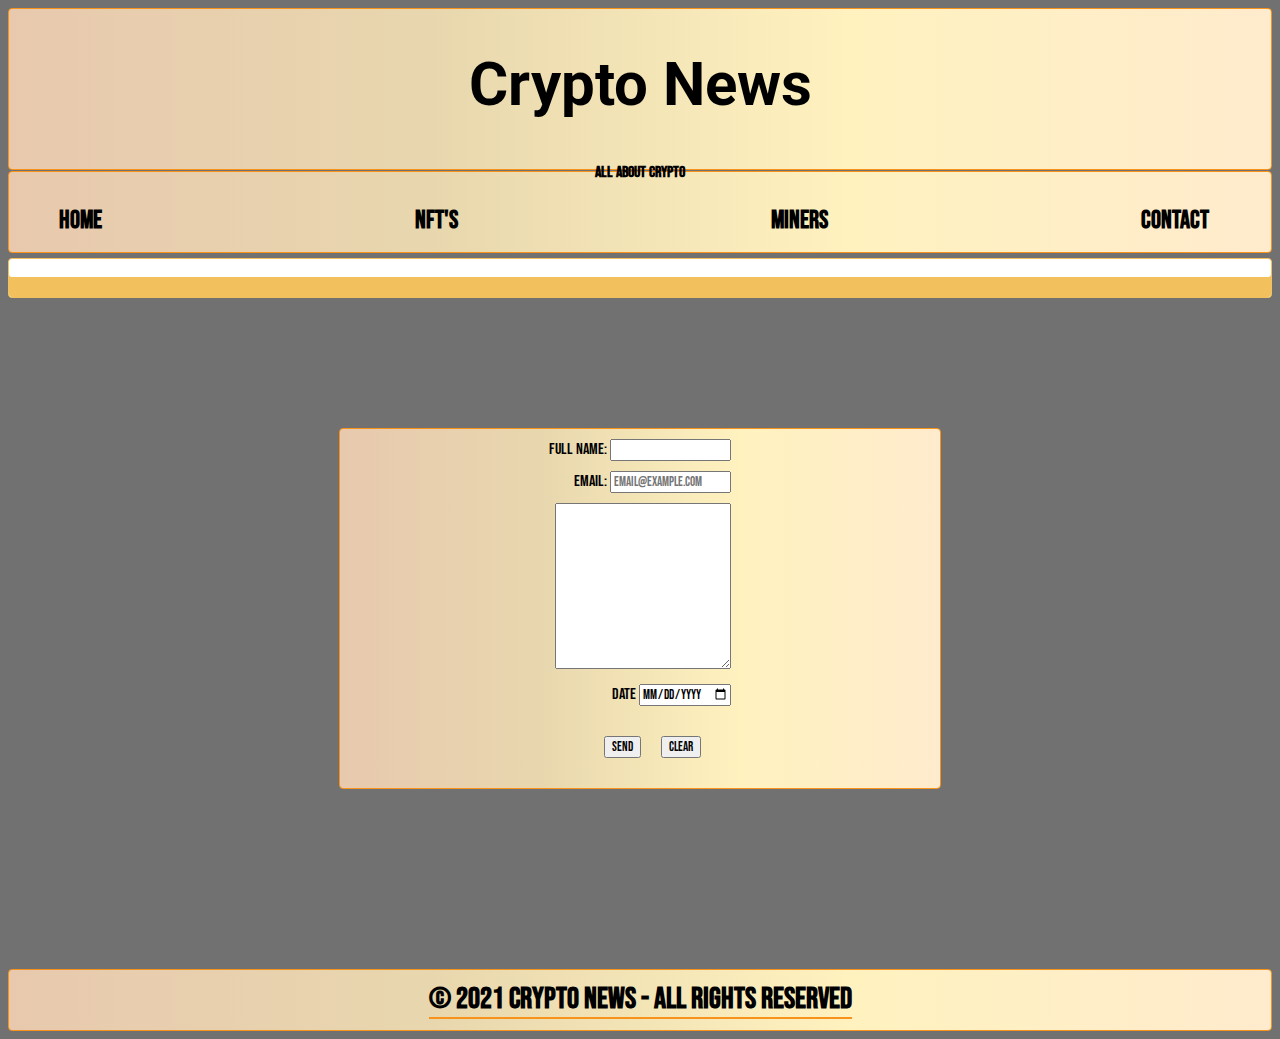
==== commit 71b7abfc: "tercera entrega de proyecto final, gh pages" ====
--- a/html/contact.html
+++ b/html/contact.html
@@ -10,101 +10,99 @@
     <meta name="keywords" content="crypto, defi, miners, ICO">
     <meta name="viewport" content="width=device-width, initial-scale=1.0">
     <link href="https://cdn.jsdelivr.net/npm/bootstrap@5.0.2/dist/css/bootstrap.min.css" rel="stylesheet"
-        integrity="sha384-EVSTQN3/azprG1Anm3QDgpJLIm9Nao0Yz1ztcQTwFspd3yD65VohhpuuCOmLASjC" crossorigin="anonymous">
-    <script src="https://cdn.jsdelivr.net/npm/@popperjs/core@2.9.2/dist/umd/popper.min.js"
-        integrity="sha384-IQsoLXl5PILFhosVNubq5LC7Qb9DXgDA9i+tQ8Zj3iwWAwPtgFTxbJ8NT4GN1R8p" crossorigin="anonymous">
-    </script>
-    <script src="https://cdn.jsdelivr.net/npm/bootstrap@5.0.2/dist/js/bootstrap.min.js"
-        integrity="sha384-cVKIPhGWiC2Al4u+LWgxfKTRIcfu0JTxR+EQDz/bgldoEyl4H0zUF0QKbrJ0EcQF" crossorigin="anonymous">
-    </script>
-    <link rel="reset" href="./CSS/reset.css">
-    <link rel="stylesheet" href="../SASS/style.scss">
-    <link rel="stylesheet" href="../CSS/stylesheet1.css">
+    integrity="sha384-EVSTQN3/azprG1Anm3QDgpJLIm9Nao0Yz1ztcQTwFspd3yD65VohhpuuCOmLASjC" crossorigin="anonymous">
+<script src="https://cdn.jsdelivr.net/npm/@popperjs/core@2.9.2/dist/umd/popper.min.js"
+    integrity="sha384-IQsoLXl5PILFhosVNubq5LC7Qb9DXgDA9i+tQ8Zj3iwWAwPtgFTxbJ8NT4GN1R8p" crossorigin="anonymous">
+</script>
+<script src="https://cdn.jsdelivr.net/npm/bootstrap@5.0.2/dist/js/bootstrap.min.js"
+    integrity="sha384-cVKIPhGWiC2Al4u+LWgxfKTRIcfu0JTxR+EQDz/bgldoEyl4H0zUF0QKbrJ0EcQF" crossorigin="anonymous">
+</script>
+    <link rel="stylesheet" href="../CSS/style1.css">
+    <link rel="reset" href="../CSS/reset.css">
     <link rel="preconnect" href="https://fonts.gstatic.com">
     <link href="https://fonts.googleapis.com/css2?family=Roboto:ital,wght@0,500;0,700;1,500&display=swap"
-        rel="stylesheet">
+    rel="stylesheet">
     <link href="https://fonts.googleapis.com/css2?family=Bebas+Neue&display=swap" rel="stylesheet">
 </head>
 
 <body class="body">
-    <div class="container">
+<div class="container">
 
-        <div class="row">
-            <div class="col-sm-12"></div>
-            <header class="header">
-                <h1 class="header__title">Crypto News</h1>
+    <div class="row">
+        <div class="col-sm-12"></div>
+        <header class="header">
+            <h1 class="header__title">Crypto News</h1>
 
-                <h3>
-
-                    <small class="text-muted">All about crypto</small>
-                </h3>
-            </header>
-
-        </div>
-
-        <div class="row">
-            <div class="col-sm-12"></div>
-            <nav class="navigationmenu">
-                <ul class="navigation__ul">
-                    <li><a class="news" href="../index.html" title="Crypto">Home</a></li>
-                    <li><a class="nfts" href="./nfts.html" title="Crypto">NFT's</a></li>
-                    <li><a class="miners" href="./miners.html" title="Crypto">Miners</a></li>
-                    <li><a class="contact" href="./contact.html" title="Crypto">Contact</a></li>
-                </ul>
-            </nav>
-        </div>
-
-        <div class="row">
-            <div class="col-sm-12 d-none d-sm-block"></div>
-            </nav>
-
-            <nav class="navigationbanner">
-                <section class="navigation__auto">
-
-                    <iframe class="navigation__iframebanner"
-                        src="https://widget.coinlib.io/widget?type=horizontal_v2&theme=light&pref_coin_id=1505&invert_hover=no"
-                        width=100%>
-                    </iframe>
-
-                </section>
-            </nav>
-        </div>
-        <div class="main__contact">
-            <div class="container__form">
-                <form class="footer__form" action="" method="POST" enctype="text/plain">
-                    <div class="full__name">
-                        <label for="name">Full name:</label>
-                        <input class="form__name" id="name" type="text" name="name" />
-                    </div>
-
-                    <div class="email">
-                        <label for="email">Email:</label>
-                        <input class="form__email" id="email" type="email" name="email"
-                            placeholder="email@example.com" />
-                    </div>
-
-                    <div class="text__area">
-                        <textarea rows="10" cols="30"></textarea>
-                    </div>
-
-                    <div class="calendar">
-                        <label for="calendar">Date</label>
-                        <input type="date" id="calendar" name="calendar">
-                    </div>
-                    <div class="buttons">
-                        <input class="buttons__submit" type="submit" value="Send" />
-                        <input class="buttons__clear" type="reset" value="Clear" />
-                    </div>
-                </form>
-            </div>
-        </div>
-        </main>
-
-        <footer class="footer__contact">
-            <h6 class="footer__h6">© 2021 Crypto News - All rights reserved</h6>
-        </footer>
+            <h3>
+                
+                <small class="text-muted">All about crypto</small>
+              </h3>
+        </header>
 
     </div>
+
+    <div class="row">
+        <div class="col-sm-12"></div>
+        <nav class="navigationmenu">
+            <ul class="navigation__ul">
+                <li><a class="news" href="../index.html" title="Crypto">Home</a></li>
+                <li><a class="nfts" href="./nfts.html" title="Crypto">NFT's</a></li>
+                <li><a class="miners" href="./miners.html" title="Crypto">Miners</a></li>
+                <li><a class="contact" href="./contact.html" title="Crypto">Contact</a></li>
+            </ul>
+        </nav>
+    </div>
+
+    <div class="row">
+        <div class="col-sm-12 d-none d-sm-block"></div>
+        </nav>
+
+        <nav class="navigationbanner">
+            <section class="navigation__auto">
+
+                <iframe class="navigation__iframebanner"
+                    src="https://widget.coinlib.io/widget?type=horizontal_v2&theme=light&pref_coin_id=1505&invert_hover=no"
+                    width=100%>
+                </iframe>
+
+            </section>
+        </nav>
+    </div>
+    <div class="main__contact">
+        <div class="container__form">
+            <form class="footer__form" action="" method="POST" enctype="text/plain">
+              <div class="full__name">
+                <label for="name">Full name:</label>
+                <input class="form__name" id="name" type="text" name="name" />
+            </div>
+
+            <div class="email">
+                <label for="email">Email:</label>
+                <input class="form__email" id="email" type="email" name="email" placeholder="email@example.com" />
+            </div>
+
+            <div class="text__area">
+                <textarea  rows="10" cols="30"></textarea>
+            </div>
+
+            <div class="calendar">
+                <label for="calendar">Date</label>
+                <input type="date" id="calendar" name="calendar">
+            </div>
+            <div class="buttons">
+            <input class="buttons__submit" type="submit" value="Send" />
+            <input class="buttons__clear" type="reset" value="Clear" />
+            </div>
+        </form>
+    </div>
+    </div>
+</main>
+
+<footer class="footer__contact">     
+ <h6 class="footer__h6">© 2021 Crypto News - All rights reserved</h6>
+</footer>
+
+</div>
 </body>
 
 </html>--- a/CSS/style1.css
+++ b/CSS/style1.css
@@ -0,0 +1,378 @@
+/*BODY*/
+
+* {
+    font-family: 'Bebas Neue', cursive;
+    list-style-type: none;
+}
+
+.body {
+    background-color: #717171;
+}
+
+/*HEADER*/
+
+.header {
+    color: #000;
+    background-image: linear-gradient(to left, #FFEBCD, #FFF2BF, #E8D7AE, #E8C9AE);
+    text-align: center;
+    height: 160px;
+    border: 1px solid #f7931a;
+    border-radius: 4px;
+}
+
+.header:hover {
+    border: none;
+    background: #F2C15E;
+    color: #fff;
+    padding: 35px;
+    font-size: 16px;
+    border-radius: 5px;
+    position: relative;
+    box-sizing: border-box;
+    transition: all 1000ms ease;
+}
+
+.header__title {
+    font-family: 'Roboto', sans-serif;
+    font-size: 60px;
+    text-align: center;
+}
+
+/*NAV*/
+
+.navigationmenu {
+    font-family: 'Roboto', sans-serif;
+    color: #f7931a;
+    background-image: linear-gradient(to left, #FFEBCD, #FFF2BF, #E8D7AE, #E8C9AE);
+    font-weight: bold;
+    border: 1px solid #f7931a;
+    border-radius: 4px;
+    margin-top: 1px;
+    margin-bottom: 1px;
+}
+
+.navigationmenu .navigation__ul {
+    list-style-type: none;
+    text-align: center;
+    display: flex;
+    flex-wrap: wrap;
+    justify-content: space-between;
+    padding-top: 17px;
+    padding-right: 52px;
+}
+
+.navigationmenu .navigation__ul li a {
+    font-size: 25px;
+    margin: 10px;
+    text-decoration: none;
+    color: #000;
+}
+
+.navigationmenu a:hover {
+    border: none;
+    background: #F2C15E;
+    padding: 10px;
+    font-size: 16px;
+    border-radius: 5px;
+    position: relative;
+    box-sizing: border-box;
+    transition: all 500ms ease;
+}
+
+.navigationbanner .navigation__auto {
+    height: 60px;
+    background-color: #fff;
+    overflow: hidden;
+    box-sizing: border-box;
+    border: 1px solid #F2C15E;
+    border-radius: 4px;
+    text-align: right;
+    line-height: 14px;
+    block-size: 40px;
+    font-size: 12px;
+    font-feature-settings: normal;
+    box-shadow: inset 0 -20px 0 0 #F2C15E;
+    margin-top: 5px;
+    margin-bottom: 5px;
+}
+
+.navigationbanner .navigation__iframebanner {
+    border: 0;
+    margin: 0;
+    padding: 0;
+}
+
+/*MAIN*/
+
+.main {
+    display: flex;
+    flex-wrap: wrap;
+    justify-content: space-around;
+    flex-direction: row;
+}
+
+.main__box1 {
+    border: 1px solid black;
+    padding: 10px 5px 5px 5px;
+    margin-bottom: 20px;
+    width: 400px;
+    height: 560px;
+    background-image: linear-gradient(to left, #FFEBCD, #FFF2BF, #E8D7AE, #E8C9AE);
+    display: flex;
+    justify-content: space-evenly;
+    border-radius: 4px;
+}
+
+.main__box1:hover {
+    -webkit-filter: grayscale(40%);
+    border: 2px solid #F2C15E
+}
+
+.main__article1 {
+    color: black;
+    display: flex;
+    flex-direction: column;
+    align-items: center;
+
+}
+
+.main__article1__subtitle1 {
+    color: black;
+    background-color: #F2C15E;
+    border-radius: 4px;
+    margin-left: 10px;
+    margin-right: 10px;
+    text-align: center;
+    font-family: 'Franklin Gothic Medium', sans-serif;
+    width: 150px;
+}
+
+.main__article1__paragraph {
+    padding-left: 10px;
+    padding-right: 10px;
+    font-weight: normal;
+    display: flex;
+    font-size: 20px;
+}
+
+.main_article1__img {
+    width: 200px;
+    height: 133px;
+}
+
+.main__article1__footer {
+    color: black;
+    text-align: center;
+    padding-top: 120px;
+    padding-bottom: 12px;
+    border-bottom: 1px solid #F2C15E;
+    display: block;
+    font-size: x-large;
+}
+
+.main__article1__footer .span__btc {
+    text-decoration: none;
+    color: #000;
+}
+
+.main__article1__footer .span__btc:hover {
+    border: none;
+    background: #F2C15E;
+    padding: 10px;
+    font-size: 28px;
+    border-radius: 5px;
+    position: relative;
+    box-sizing: border-box;
+    transition: all 500ms ease;
+}
+
+/* MAIN BOX 2 */
+
+.main__box2 {
+    border: 1px solid black;
+    padding: 10px 5px 5px 5px;
+    margin-bottom: 20px;
+    width: 400px;
+    height: 560px;
+    background-image: linear-gradient(to left, #FFEBCD, #FFF2BF, #E8D7AE, #E8C9AE);
+    border-radius: 4px;
+}
+
+.main__box2:hover {
+    -webkit-filter: grayscale(40%);
+    border: 2px solid #F2C15E
+}
+
+.main__article2 {
+    color: black;
+    display: flex;
+    flex-direction: column;
+    align-items: center;
+    font-size: 20px;
+}
+
+.main__article2__subtitle {
+    color: black;
+    background-color: #F2C15E;
+    border-radius: 4px;
+    margin-left: 10px;
+    margin-right: 10px;
+    text-align: center;
+    font-family: 'Franklin Gothic Medium', sans-serif;
+    width: 150px;
+}
+
+.main__article2__paragraph {
+    font-weight: normal;
+    padding-left: 10px;
+    padding-right: 10px;
+}
+
+.main__article2__img {
+    width: 200px;
+}
+
+.main__article2__footer {
+    color: black;
+    text-align: center;
+    padding-top: 120px;
+    padding-bottom: 12px;
+    border-bottom: 1px solid #F2C15E;
+    display: block;
+    font-size: x-large;
+}
+
+.main__article2__footer .span__eth {
+    text-decoration: none;
+    color: #000;
+}
+
+.main__article2__footer .span__eth:hover {
+    border: none;
+    background: #F2C15E;
+    padding: 10px;
+    font-size: 28px;
+    border-radius: 5px;
+    position: relative;
+    box-sizing: border-box;
+    transition: all 500ms ease;
+}
+
+/*FOOTER*/
+
+.footer {
+    background-image: linear-gradient(to left, #FFEBCD, #FFF2BF, #E8D7AE, #E8C9AE);
+    font-size: medium;
+    border-radius: 4px;
+    border: 1px solid #f7931a;
+    display: flex;
+    flex-direction: column;
+    align-items: center;
+    justify-content: center;
+    height: 60px;
+    flex-wrap: wrap;
+    margin-top: 5px;
+}
+
+.footer__h6 {
+    color: black;
+    font-size: 30px;
+    border-bottom: 2px solid #f7931a;
+    text-align: center;
+}
+
+/* CONTACT */
+
+.main__contact {
+    display: flex;
+    flex-direction: row;
+    justify-content: center;
+    margin-top: 130px;
+}
+
+.container__form {
+    background-image: linear-gradient(to left, #FFEBCD, #FFF2BF, #E8D7AE, #E8C9AE);
+    display: flex;
+    align-items: center;
+    justify-content: center;
+    align-items: stretch;
+    border-radius: 4px;
+    border: 1px solid #f7931a;
+    margin-left: 10px;
+    margin-right: 10px;
+    width: 600px;
+}
+
+.container__form .form__name:focus {
+    font-size: 25px;
+}
+
+.container__form .form__email:focus {
+    font-size: 25px;
+}
+
+/* FORM */
+
+.footer__form {
+    display: flex;
+    flex-direction: column;
+    align-items: flex-end;
+    padding: 10px;
+    justify-content: flex-start;
+}
+
+.full__name {
+    padding-bottom: 10px;
+}
+
+.email {
+    padding-bottom: 10px;
+}
+
+.text__area {
+    padding-bottom: 10px;
+}
+
+.calendar {
+    padding-bottom: 10px;
+}
+
+.buttons {
+    display: flex;
+    flex-direction: row;
+    padding: 10px;
+    margin-right: 10px;
+}
+
+.buttons__submit {
+    margin: 10px;
+}
+
+.buttons__clear {
+    margin: 10px;
+}
+
+.footer__contact {
+    background-image: linear-gradient(to left, #FFEBCD, #FFF2BF, #E8D7AE, #E8C9AE);
+    font-size: medium;
+    border-radius: 4px;
+    border: 1px solid #f7931a;
+    display: flex;
+    flex-direction: column;
+    align-items: center;
+    justify-content: center;
+    height: 60px;
+    display: flex;
+    margin-top: 180px;
+}
+
+/* BOOTSTRAP CAROUSELL */
+
+/* .carousel-inner > .item > img, .carousel-inner > .item > a > img {
+    display: block;
+    height: 400px;
+    line-height: 1;
+    margin: 0 auto;
+    width: 400px;
+    
+} */